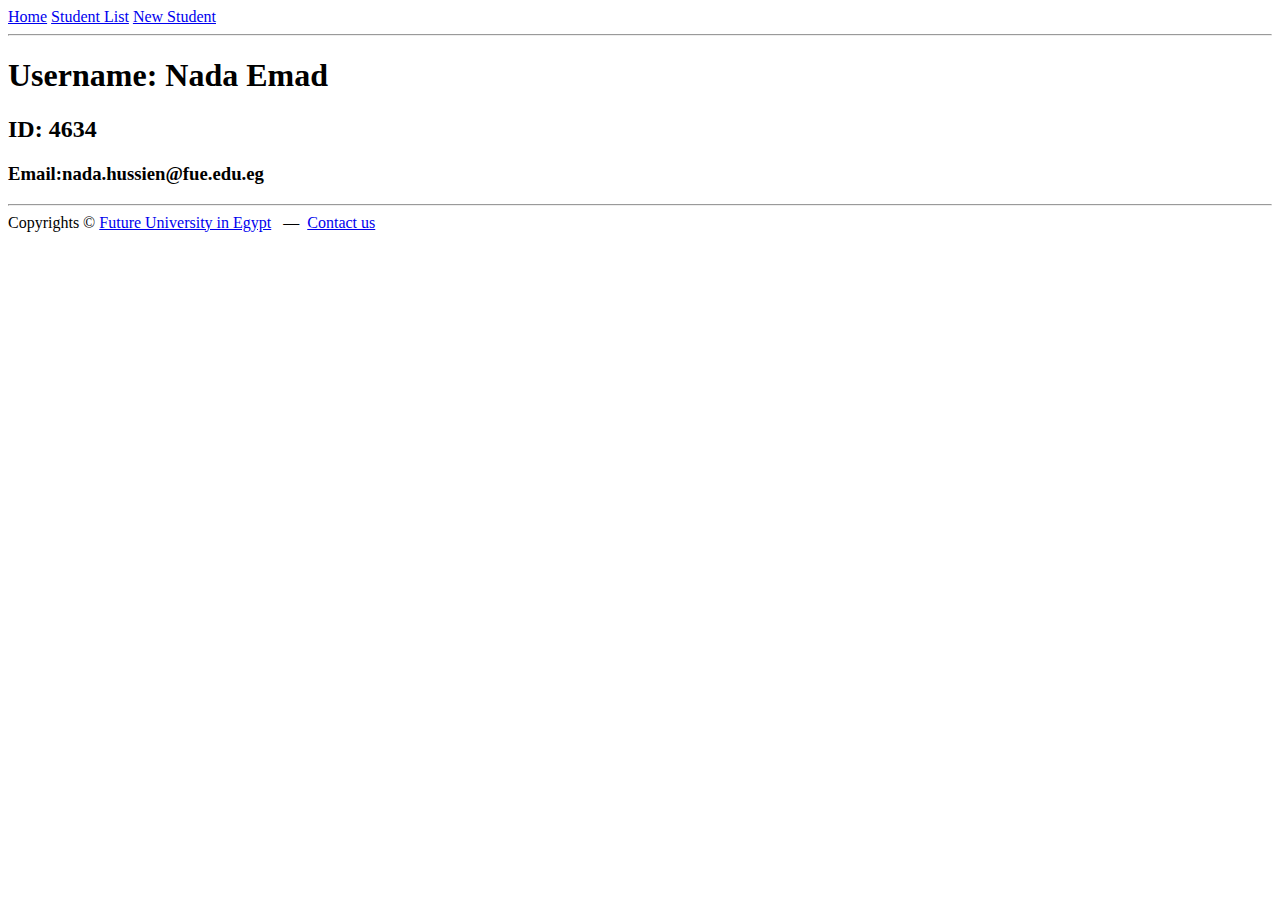
==== DM324/index.html @ 4307bc87 "Add files via upload" ====
<html>
    <head>
        <title> Home</title>
    </head>
    <body>
        <!--nav-->
        <a href="index.html" target="_blank">Home</a>
        <a href="Studentlist.html" target="_blank">Student List</a>
        <a href="#" target="_blank">New Student</a>
        <hr> 
        <!--#nav-->

        <!--sec-->
            <h1>Username: Nada Emad</h1>
            <h2>ID: 4634</h2>
            <h3>Email:nada.hussien@fue.edu.eg</h3>
            <hr>
        <!--#sec-->

        <!--footer-->
        Copyrights &copy; <a href="https://www.fue.edu.eg/" target="_blank">Future University in Egypt</a> &nbsp; &mdash;&nbsp; 
        <a href="mailto:nada.hussien@fue.edu.eg">Contact us</a>
        <!--#footer-->
    </body>
    
</html>
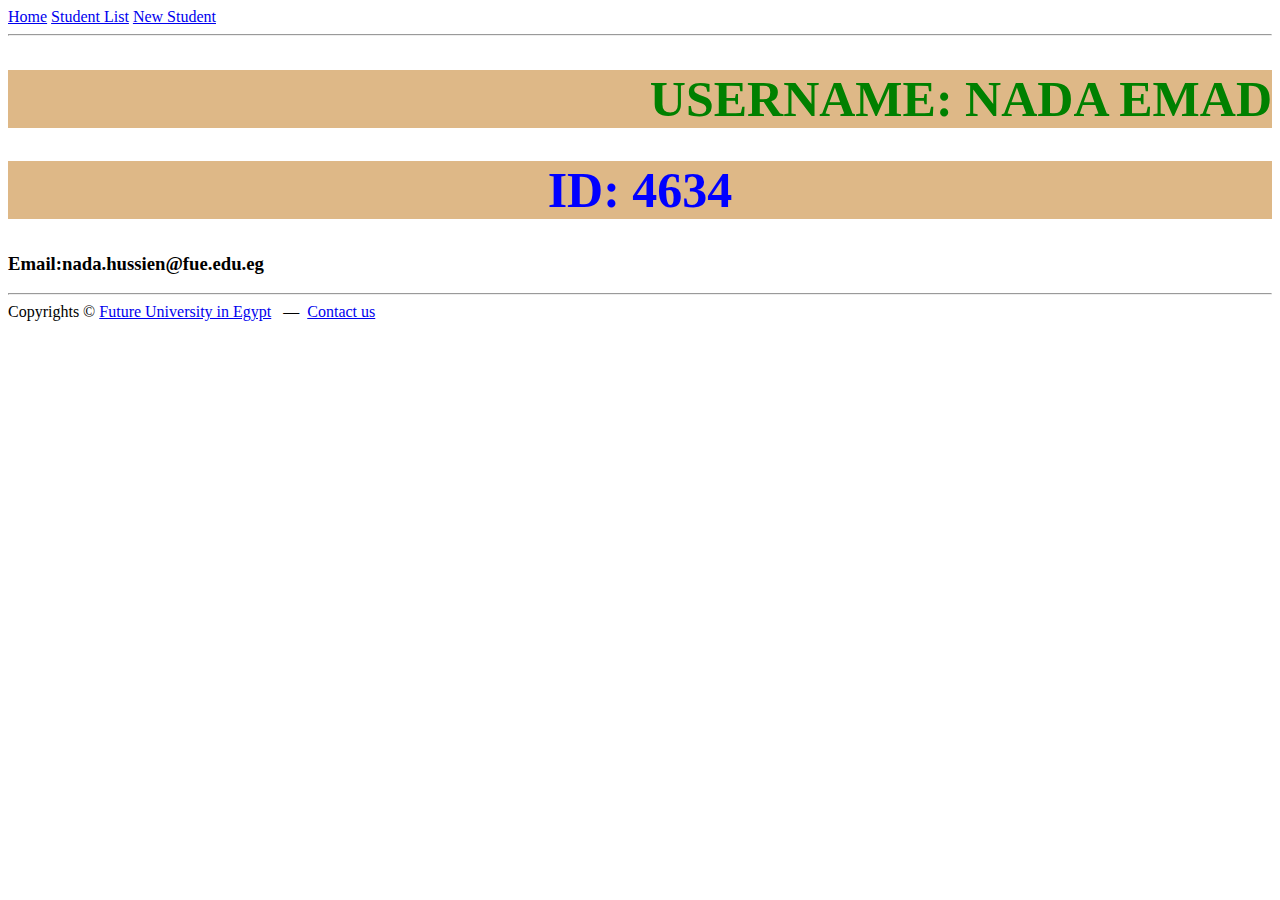
==== commit 4f711b21: "Adding newstudent page" ====
--- a/DM324/index.html
+++ b/DM324/index.html
@@ -1,18 +1,20 @@
 <html>
     <head>
         <title> Home</title>
+        <link rel="stylesheet" type="text/css" href="style.css">
+       
     </head>
     <body>
         <!--nav-->
         <a href="index.html" target="_blank">Home</a>
         <a href="Studentlist.html" target="_blank">Student List</a>
-        <a href="#" target="_blank">New Student</a>
+        <a href="newstudent.html" target="_blank">New Student</a>
         <hr> 
         <!--#nav-->
 
         <!--sec-->
-            <h1>Username: Nada Emad</h1>
-            <h2>ID: 4634</h2>
+            <h1 id="SpeacialHeading" class="Heading">Username: Nada Emad</h1>
+            <h1 class="Heading">ID: 4634</h1>
             <h3>Email:nada.hussien@fue.edu.eg</h3>
             <hr>
         <!--#sec-->
--- a/DM324/style.css
+++ b/DM324/style.css
@@ -0,0 +1,24 @@
+h1{
+
+    text-align: center; color: blue;
+    font-size: 30px;
+    background-color: burlywood;
+    text-transform: uppercase;
+    font-family: 'Times New Roman', Times, serif
+}
+
+body{
+   
+    text-align: left;
+    background-image: url("https://image.shutterstock.com/image-photo/white-transparent-leaf-on-mirror-260nw-1029171697.jpg");
+    background-repeat: repeat-y;
+    background-position: center;
+    
+}
+.Heading{
+    font-size: 50px;
+}
+#SpeacialHeading{
+    text-align: right;
+    color: green;
+}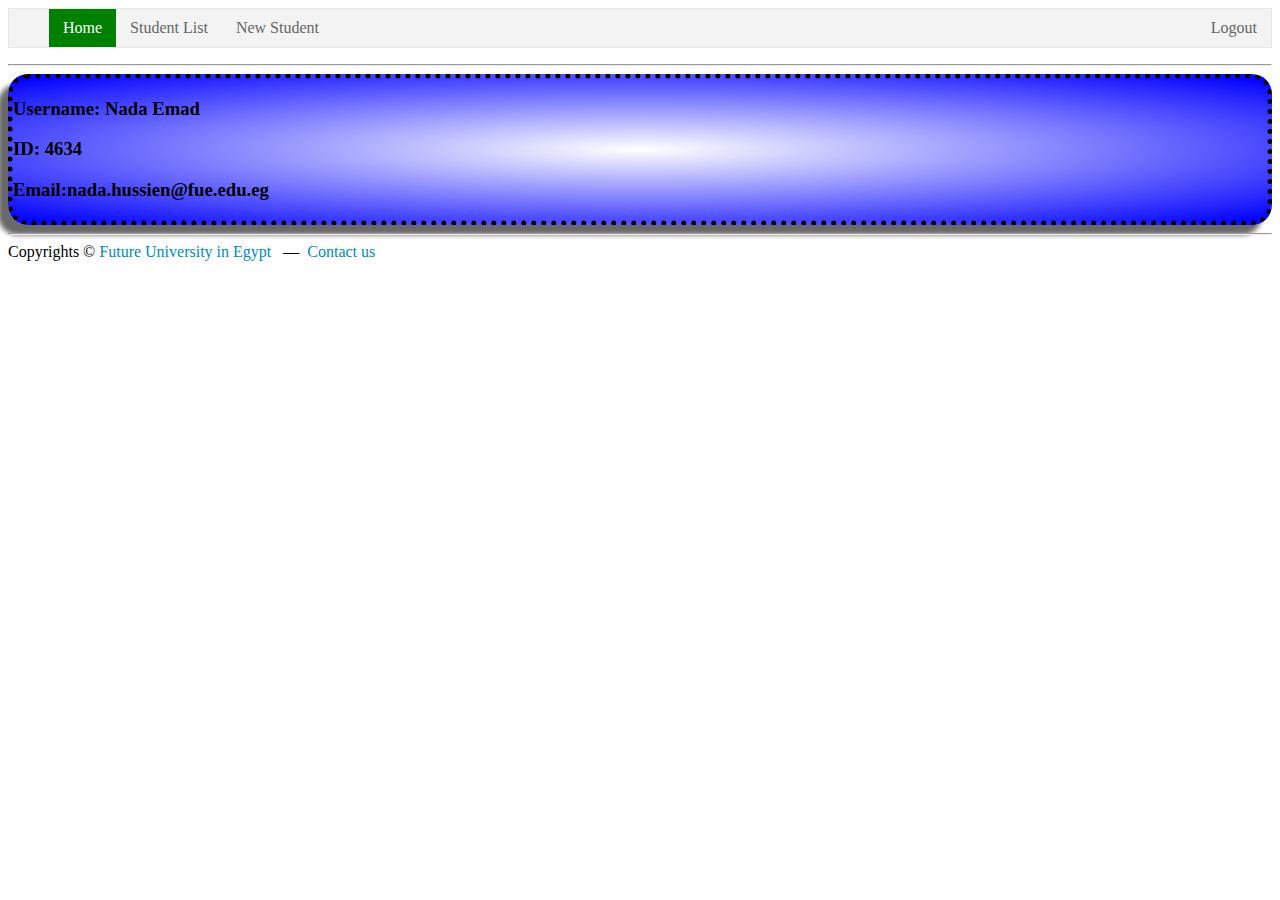
==== commit 72b97243: "new update- style" ====
--- a/DM324/index.html
+++ b/DM324/index.html
@@ -5,17 +5,24 @@
        
     </head>
     <body>
-        <!--nav-->
-        <a href="index.html" target="_blank">Home</a>
-        <a href="Studentlist.html" target="_blank">Student List</a>
-        <a href="newstudent.html" target="_blank">New Student</a>
+        <nav>
+            <ul>
+
+       <li> <a class="active" href="index.html" target="_blank">Home</a></li>
+      <li>  <a href="Studentlist.html" target="_blank">Student List</a></li>
+       <li><a href="newstudent.html" target="_blank">New Student</a></li> 
+       <li class="nav-right"><a href="#" target="_blank">Logout</a></li> 
+    </ul>
+    </nav>
         <hr> 
         <!--#nav-->
 
         <!--sec-->
-            <h1 id="SpeacialHeading" class="Heading">Username: Nada Emad</h1>
-            <h1 class="Heading">ID: 4634</h1>
+        <div>
+            <h3 >Username: Nada Emad</h3>
+            <h3>ID: 4634</h3>
             <h3>Email:nada.hussien@fue.edu.eg</h3>
+        </div>
             <hr>
         <!--#sec-->
 
--- a/DM324/style.css
+++ b/DM324/style.css
@@ -1,4 +1,4 @@
-h1{
+/*h1{
 
     text-align: center; color: blue;
     font-size: 30px;
@@ -18,7 +18,63 @@
 .Heading{
     font-size: 50px;
 }
-#SpeacialHeading{
+#SpeacialH{
     text-align: right;
     color: green;
+}*/
+ul{
+    list-style-type: none;
+    border: 1px solid #e7e7e7;
+    background-color: #f3f3f3;
+    overflow:hidden;
+}
+
+li{
+    float:left;
+}
+
+.nav-right{
+    float:right;
+}
+a{
+    text-decoration: none;
+    color:#008CBA;
+}
+li a{
+    display: block;
+    color:#666;
+    padding-bottom: 10px;
+    padding-right:14px;
+    padding-left:14px;
+    padding-top:10px;
+}
+li a:hover{
+    background-color: lightgrey;
+}
+
+li a.active{
+    background-color: green;
+    color:white;
+}
+
+div{
+    border:5px;
+    border-style: dotted;
+    border-radius:20px;
+    box-shadow: -10px 10px 5px dimgrey;
+    background-image: radial-gradient(white,blue);
+}
+table{
+    width:100%;
+    border-collapse: collapse;
+}
+thead{
+    background-color: green;
+    color:white;
+}
+thead tr{
+    text-align: center;
+}
+tbody tr:nth-child(odd){
+    background-color: lightgrey;
 }